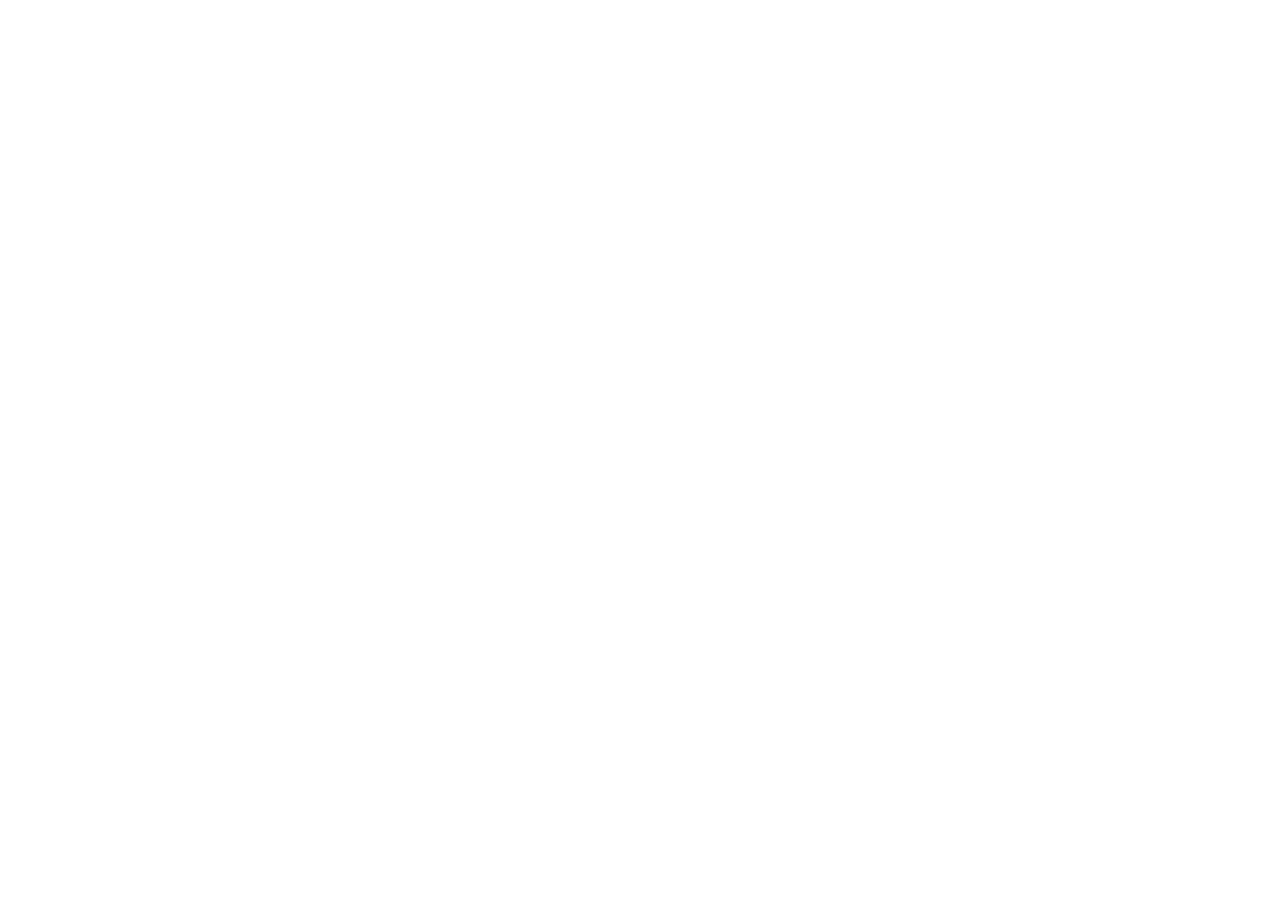
==== index.html @ 743c58ce "Rename start.html to index.html" ====
<!DOCTYPE html>
<html lang="fr-BE"> 
<head>
<meta charset="UTF-8">
<meta name="viewport" content="width=device-width, initial-scale=1">
<meta name="description" content="Een info-rijke website over het kapsalon BENROSE te Aalst">
<meta name="keywords" content="benrose, coiffeur, coiffure, barbershop, alost, aalst, kapper, africain, afrikaans, african, salon, femme, homme, africaine, manicure, pedicure, maquillage">
<title>BENROSE Coiffure</title>
<link rel="icon" href="img/icon.png">
<link rel="stylesheet" href="benrosecoiffure.css">
</head>
<body>
    <div class="start_container">
        <div></div><p>100%</p><span><a href="home.html">FR</a><a href="contact_nl.html">NL</a></span>
    </div>
</body>
</html>
---- benrosecoiffure.css ----
body {
    background-color: white;
    background-image: url("img/backgroundimage.png");
    background-repeat: repeat-x;
    color: white;
    text-align: center;
}
            
.container {
    margin: 50px;
}
        
.mainbar {
    display: flex;
    flex-direction: row;
    width:100%;
    background-color: black;
    justify-content: space-between;
}
        
header {
    margin-left: 50px;
}

h1 {
    position: relative;
}

.anime {
    animation: animatie 3s ease-out -1.5s;
}
        
nav {
    align-self: center;
    margin-right: 25px;
}
        
.menu {
    display: flex;
    flex-flow: row;
}
        
.menu>a {
    color: white;
    text-decoration: none;
    margin-right: 20px;
}
        
.menu>a:hover, section>a:hover {
    color:#cccccc;
}
        
#language {
    margin-left: 75px;
}
        
main {
    margin-top: 10px;
    display: flex;
    flex-direction: row;
}
        
aside {
    width: 30%;
    background-color: black;
    overflow: auto;
}
        
div>a {
    color:blue;
}
        
#googlemaps {
    display: flex;
    justify-content: center;
    margin-bottom: 10px;
}
        
.submain {
    display: flex;
    flex-flow: column;
    width:70%;
    background-color: black;
    margin-left: 10px;
}
        
div>section {
    height:50%;
    padding: 35px;
    text-align: justify;
    box-sizing: border-box;
    margin-left: 10px;
}

section>a {
    color: white;
    text-decoration: none;
}
        
figure {
    height:50%;
    display: flex;
    flex-flow: row wrap;
    align-items: center;
    justify-content: space-around;
    overflow: auto;
}

img {
    height: 175px;
    transition: height 1.5s;
}

img:hover {
    height: 190px;
}

main>section {
    width:70%;
    background-color: black;
    padding: 35px;
    text-align: justify;
    box-sizing: border-box;
    margin-left: 10px;
}
        
textarea {
    resize: none;
}

footer {
    background-color: black;
    text-align: center;
    margin-top: 10px;
    padding: 1px;
}
        
@media screen and (max-width:700px) {
    .container      {margin:0px}
    .mainbar        {flex-flow:column}
    header          {text-align:center;margin-left:0px}
    nav             {margin-top:10px;width:100%;margin-right:0px}
    .menu           {display:flex;flex-flow:column;justify-content:center;margin-right:0px;border:solid white 1.5px;box-sizing:border-box}
    /** De overlappende borders bij '.menu' en '.menu>a' werden met opzet zo geschrveven **/
    .menu>a         {border:solid white 1.5px;display:inline-block;width:100%;padding:7px;box-sizing:border-box;background-color:grey}
    .menu>a:hover   {background-color:aliceblue}
    #language       {margin-left:0px;border-bottom:solid white 1.5px}
    main            {flex-flow:column}
    .submain        {order:1;width:100%;margin-left:0px}
    aside           {order:2;width:100%;margin-top:10px}
    figure          {display:flex;flex-flow:column;justify-content:center;align-content:space-around}
    main>section    {width:100%;margin-left:0px}
    form            {display:flex;flex-flow:column;justify-content:center;align-content:space-around}
    animation_box   {animation: none}
}

@keyframes animatie {
    0%      {left:300px}
    100%    {left:0px}
}

iframe {
    border: 0px;
}

form {
    border: 1px solid white;
    padding: 15px;
}

.start_container {
    display: flex;
    flex-flow: column wrap;
    position: relative;
    top:350px;
    align-items: center;
    width: 100%;
}
        
.start_container>p {
    opacity: 0;
    animation: animation3 1.5s linear 5s forwards;
}
        
.start_container>div {
    height: 10px;
    width: 0px;
    background-color: black;
    animation: animation2 5s ease-in-out 0s forwards;
}
        
.start_container>span>a {
    color: blue;
    margin-left: 30px;
    margin-right: 30px;
    opacity: 0;
    animation: animation3 1s linear 7s forwards;
}
        
.start_container>span>a:active {
    color: purple
}
        
@keyframes animation2 {
    from    {width:0px}
    to      {width:100px}
}
        
@keyframes animation3 {
    from    {opacity:0}
    to      {opacity:100}
}
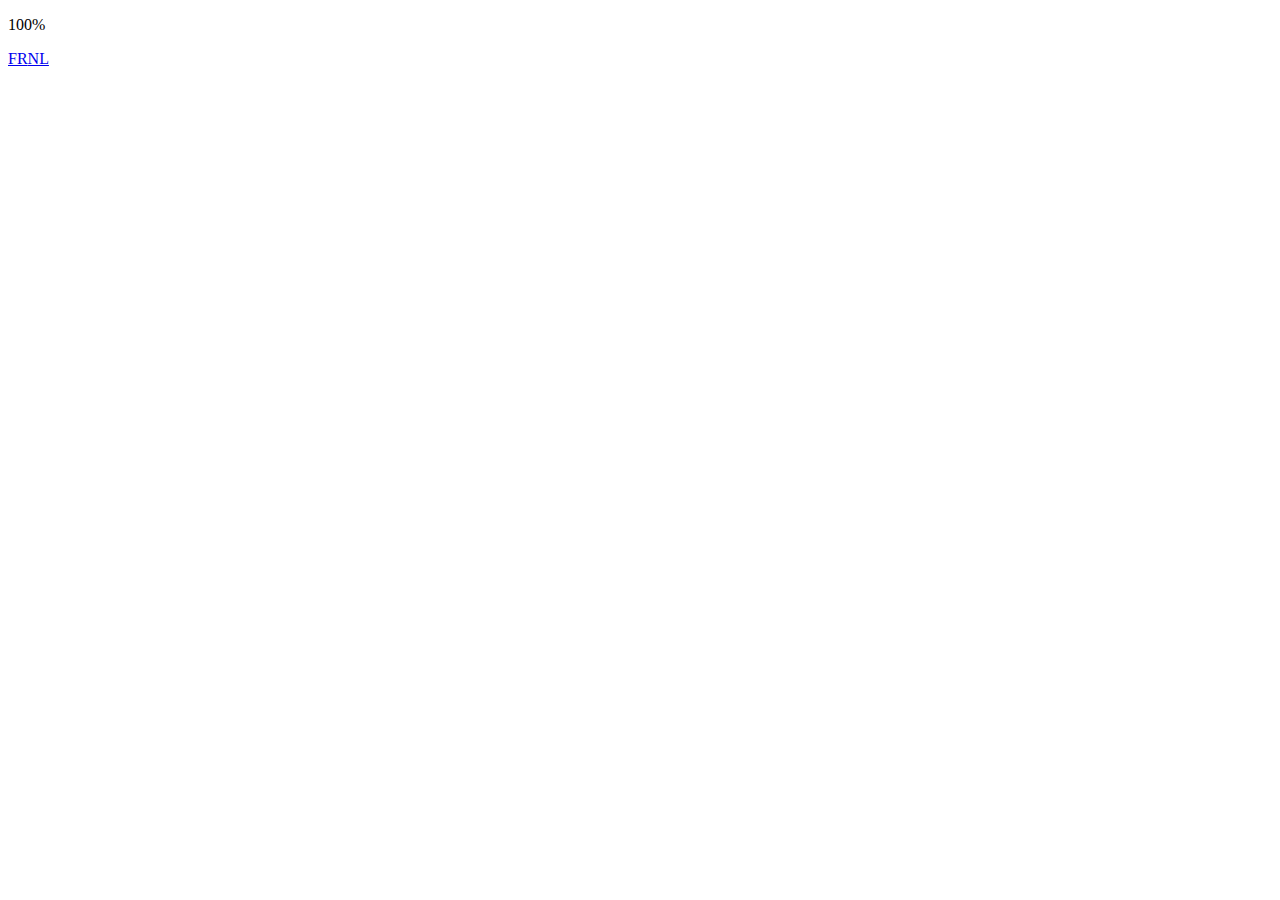
==== commit 9dea18ba: "Update index.html" ====
--- a/index.html
+++ b/index.html
@@ -6,12 +6,12 @@
 <meta name="description" content="Een info-rijke website over het kapsalon BENROSE te Aalst">
 <meta name="keywords" content="benrose, coiffeur, coiffure, barbershop, alost, aalst, kapper, africain, afrikaans, african, salon, femme, homme, africaine, manicure, pedicure, maquillage">
 <title>BENROSE Coiffure</title>
-<link rel="icon" href="img/icon.png">
-<link rel="stylesheet" href="benrosecoiffure.css">
+<link rel="icon" href="websiteimg/icon.png">
+<link rel="stylesheet" href="website/benrosecoiffure.css">
 </head>
 <body>
     <div class="start_container">
-        <div></div><p>100%</p><span><a href="home.html">FR</a><a href="contact_nl.html">NL</a></span>
+        <div></div><p>100%</p><span><a href="website/home.html">FR</a><a href="website/contact_nl.html">NL</a></span>
     </div>
 </body>
 </html>
